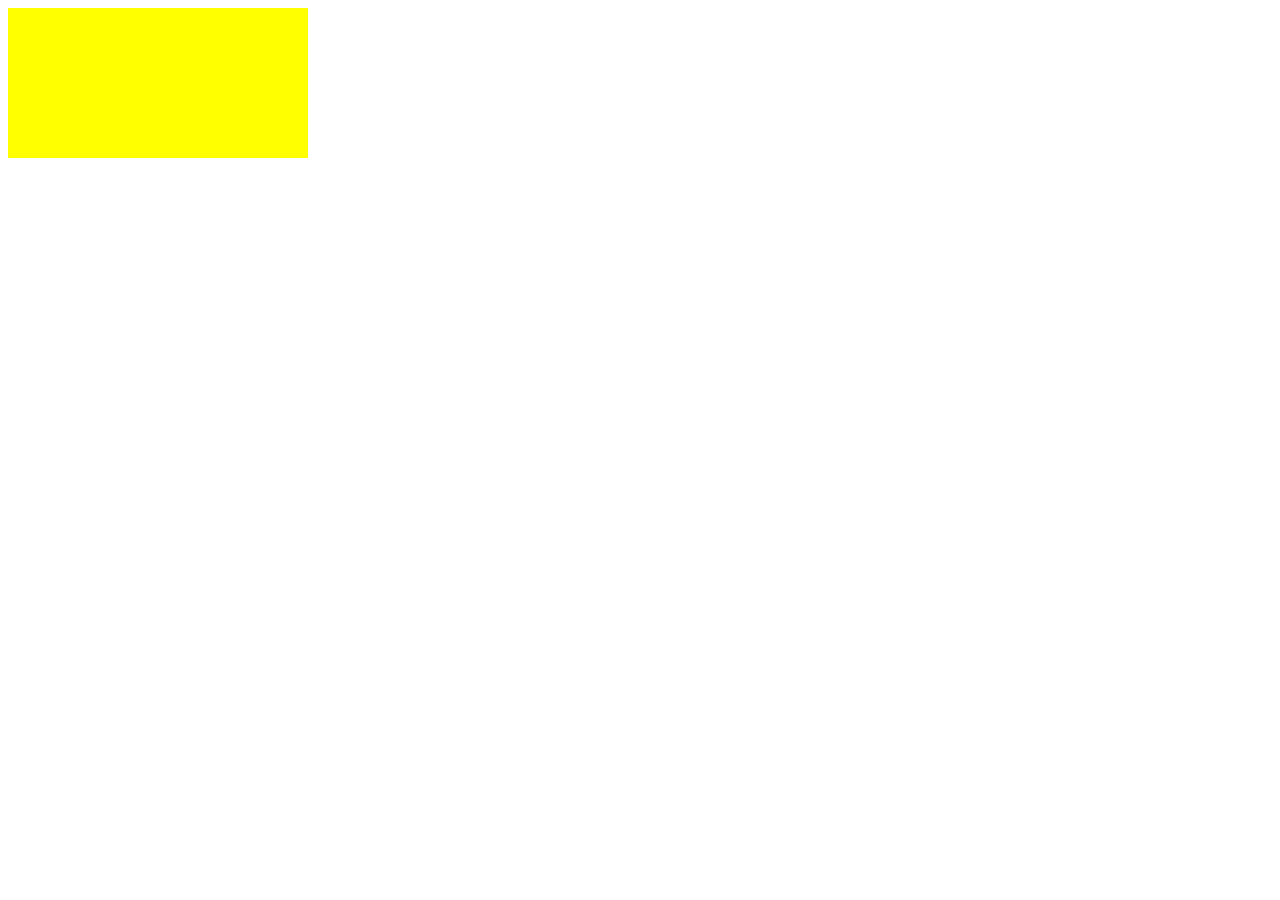
==== bacteria/index.html @ 9cd4f0cb "Added sunburst and bacteria examples done in lab" ====
<!DOCTYPE html>
<html>
  <head>
    <meta charset="utf-8">
    <title>Bacteria Data</title>
    <script src="http://d3js.org/d3.v3.min.js"></script>
    <link rel="stylesheet" type="text/css" href="bacteria.css"/>
  </head>
  <body>
    <svg id="main"></svg>
    <script type="text/javascript" src="bacteria.js"></script>
  </body>
</html>
---- bacteria/bacteria.css ----
#main {
	background-color: yellow;
}

#main rect {
	fill: teal;
}
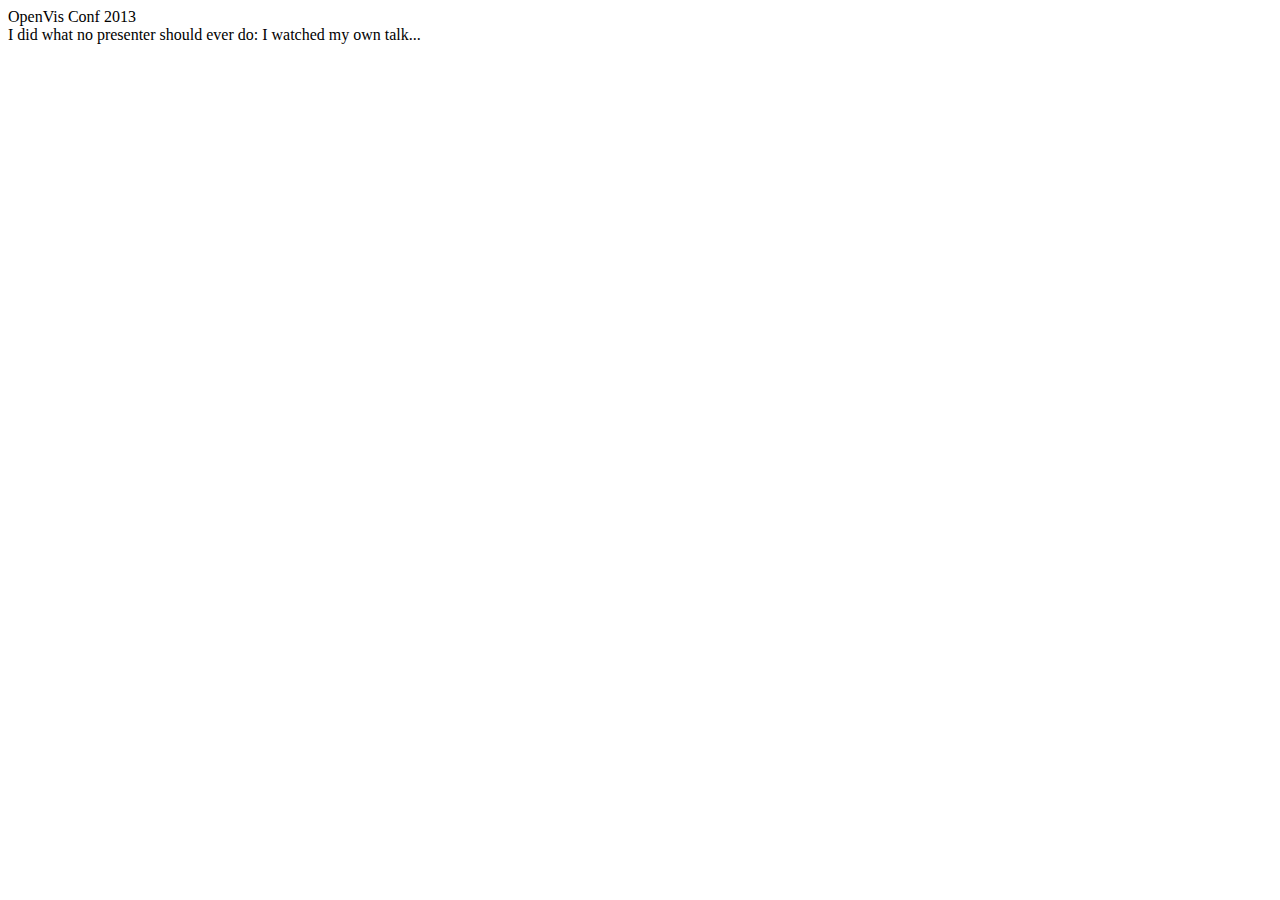
==== commit 4b94cb80: "Scrolltelling" ====
--- a/bacteria/index.html
+++ b/bacteria/index.html
@@ -7,7 +7,20 @@
     <link rel="stylesheet" type="text/css" href="bacteria.css"/>
   </head>
   <body>
-    <svg id="main"></svg>
+    <div id='graphic'>
+      <div id='sections'>
+        <section class="step">
+          <div class="title">OpenVis Conf 2013</div>
+            I did what no presenter should ever do: I watched my own talk...
+        </section>
+        <section class="step">
+          <!-- another section -->
+        </section>
+      </div>
+      <div id='vis'>
+      </div>
+    </div>
+
     <script type="text/javascript" src="bacteria.js"></script>
   </body>
 </html>--- a/bacteria/bacteria.css
+++ b/bacteria/bacteria.css
@@ -1,7 +1,22 @@
 #main {
-	background-color: yellow;
+	background-color: rgba(155,155,155, 0.3);
 }
 
-#main rect {
-	fill: teal;
+#main text {
+	color: #414141;
+}
+
+.axis {
+  font: 7px sans-serif;
+}
+
+.axis path,
+.axis line {
+  fill: none;
+  stroke: #000;
+  shape-rendering: crispEdges;
+}
+
+.x.axis path {
+	display: none;
 }